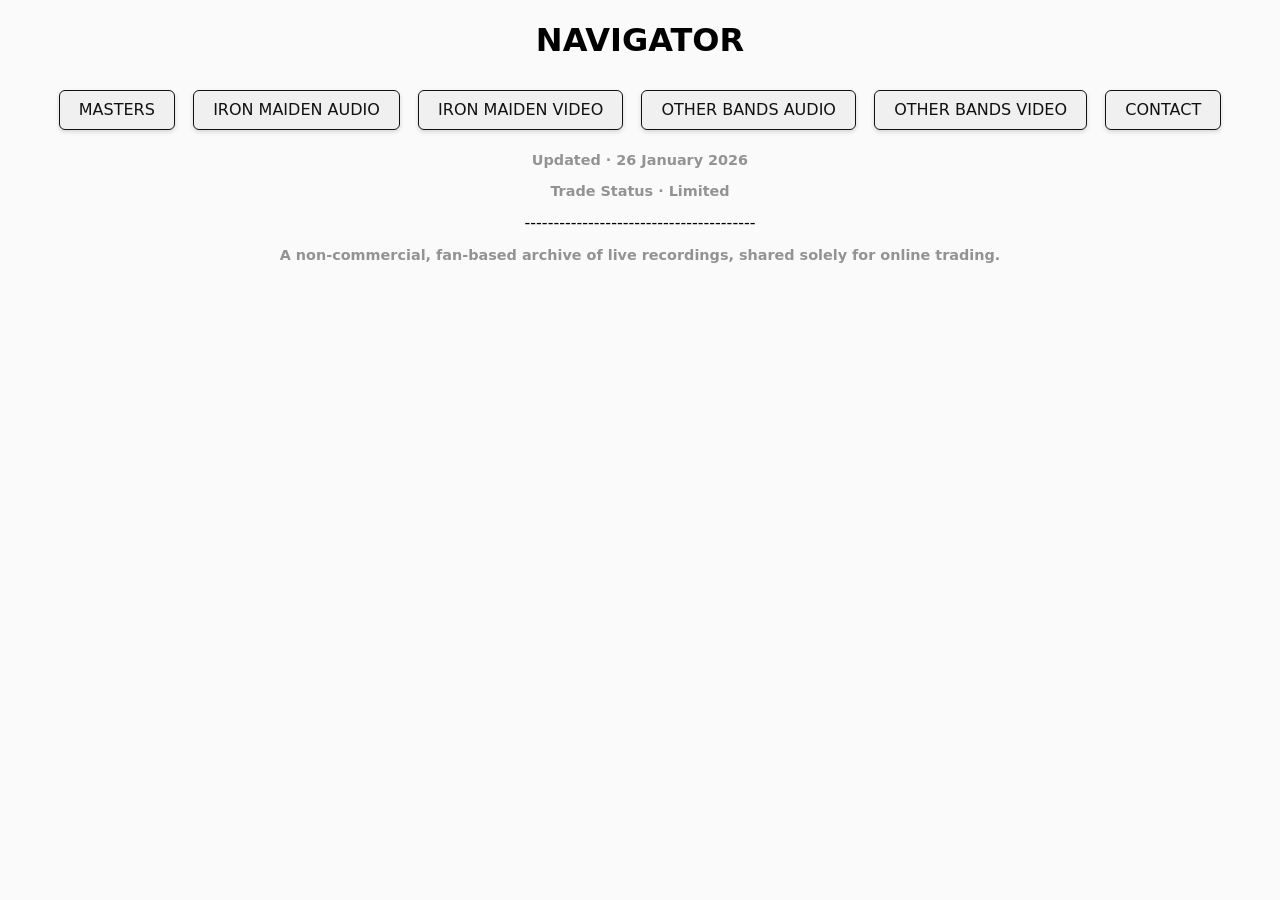
==== index.html @ ce540f5d "Add files via upload" ====
<!DOCTYPE html>
<html lang="en">
<head>
  <meta charset="UTF-8">
  <title>NAVIGATOR</title>
  <link rel="stylesheet" href="style.css">
</head>
<body>

<body class="home">

<h1>NAVIGATOR</h1>

<nav>
  <a href="masters.html">MASTERS</a>
  <a href="ironmaidenaudio.html">IRON MAIDEN AUDIO</a>
  <a href="ironmaidenvideo.html">IRON MAIDEN VIDEO</a>
  <a href="otherbandsaudio.html">OTHER BANDS AUDIO</a>
  <a href="otherbandsvideo.html">OTHER BANDS VIDEO</a>
  <a href="mailto:iron.navigator@gmail.com">CONTACT</a>
</nav>

<p class="note">Updated · 26 January 2026</p>
<p class="note">Trade Status · Limited</p>
----------------------------------------
<p class="note">A non-commercial, fan-based archive of live recordings, shared solely for online trading.</p>

</body>
</html>
---- style.css ----
/* Center ONLY the index (home) page */
body.home {
  text-align: center;
}

/* Centered page, left-aligned text (content pages) */
body.content {
  max-width: 900px;
  margin: 2rem auto;
  text-align: left;
}

body.home nav {
  margin-top: 1.5rem;
}

/* Shaded buttons – index page only */
body.home nav a {
  display: inline-block;
  padding: 0.6rem 1.2rem;
  margin: 0.4rem;
  border: 1px solid #111;
  border-radius: 6px;
  background: #f0f0f0;
  box-shadow: 0 2px 4px rgba(0,0,0,0.15);
  text-decoration: none;
  color: #111;
}

body.home nav a:hover {
  background: #e6e6e6;
}

body {
  font-family: system-ui, -apple-system, BlinkMacSystemFont,
               "Segoe UI", Roboto, Helvetica, Arial, sans-serif;
font-size: 16px;
background-color: #fafafa;
}

nav {
  margin-bottom: 1rem;
}

nav a {
  margin-right: 1rem;
  text-decoration: none;
  color: #111;
  font-weight: 500;
}

nav a:hover {
  text-decoration: underline;
}

pre {
  white-space: pre-wrap;
  line-height: 1.4;
}

.note {
  color: #949292;
  font-size: 0.9em;
  font-style: Arial;
  font-weight: bold;
}
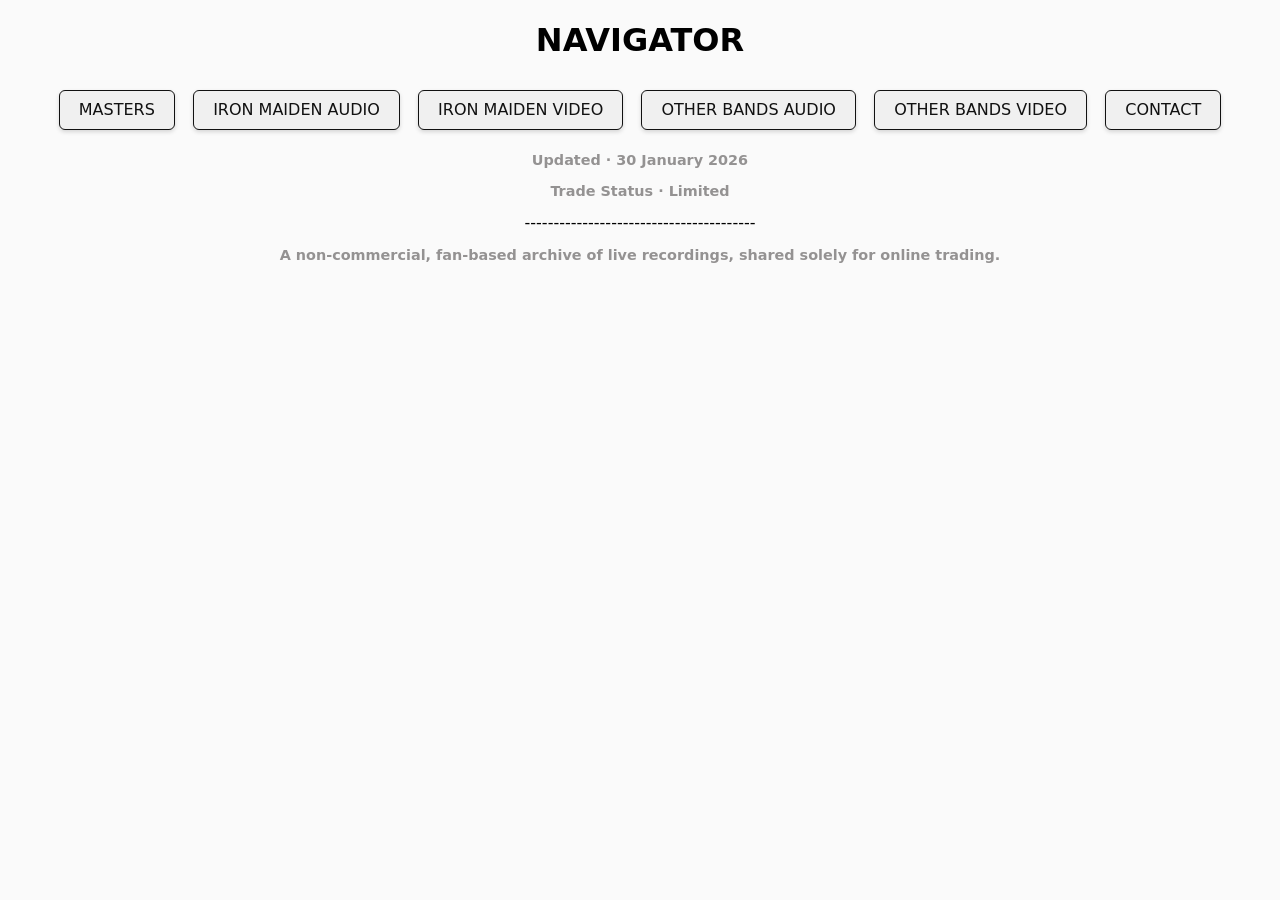
==== commit c48f6c05: "Add files via upload" ====
--- a/index.html
+++ b/index.html
@@ -20,7 +20,7 @@
   <a href="mailto:iron.navigator@gmail.com">CONTACT</a>
 </nav>
 
-<p class="note">Updated · 26 January 2026</p>
+<p class="note">Updated · 30 January 2026</p>
 <p class="note">Trade Status · Limited</p>
 ----------------------------------------
 <p class="note">A non-commercial, fan-based archive of live recordings, shared solely for online trading.</p>
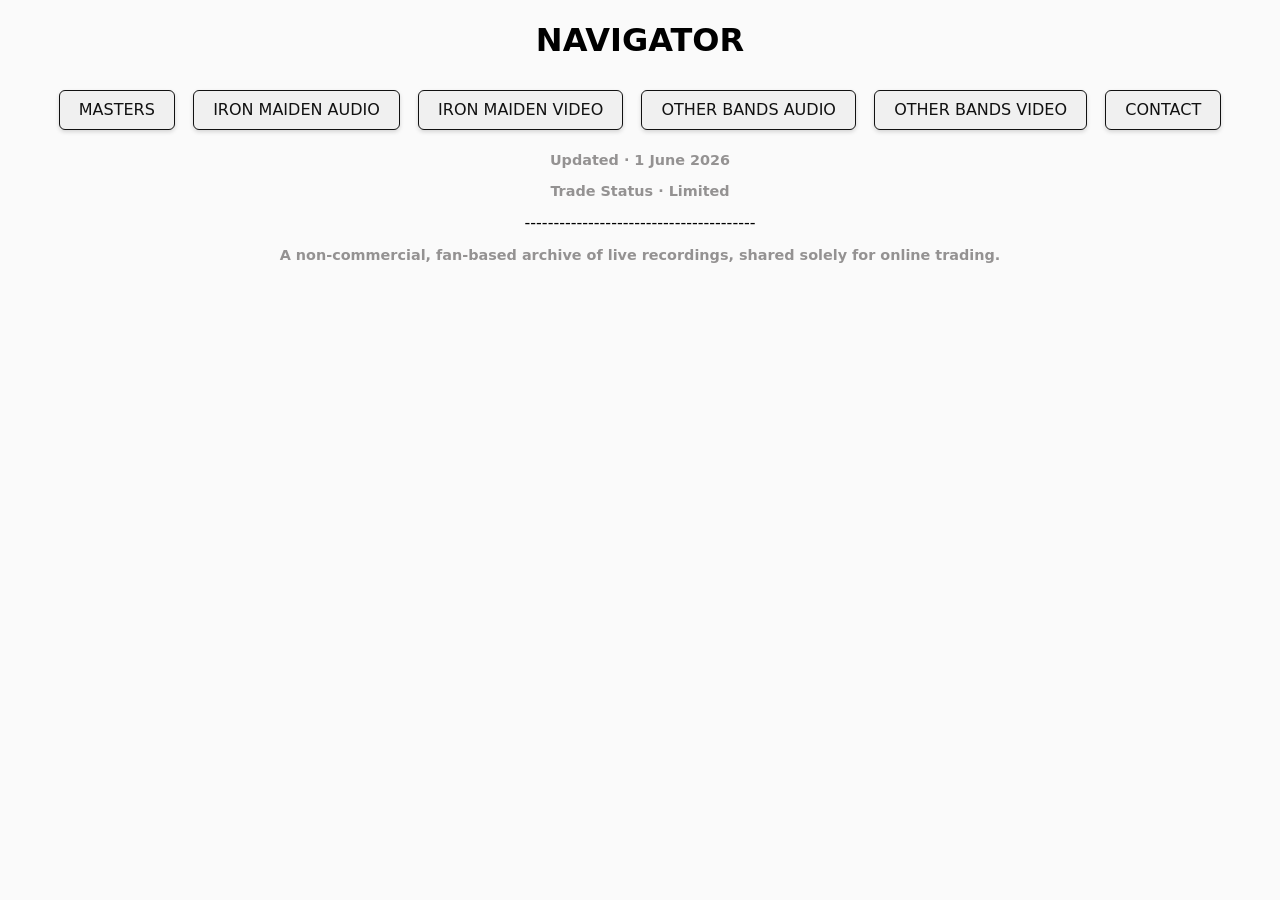
==== commit caac83f6: "Add files via upload" ====
--- a/index.html
+++ b/index.html
@@ -20,7 +20,7 @@
   <a href="mailto:iron.navigator@gmail.com">CONTACT</a>
 </nav>
 
-<p class="note">Updated · 30 January 2026</p>
+<p class="note">Updated · 1 June 2026</p>
 <p class="note">Trade Status · Limited</p>
 ----------------------------------------
 <p class="note">A non-commercial, fan-based archive of live recordings, shared solely for online trading.</p>
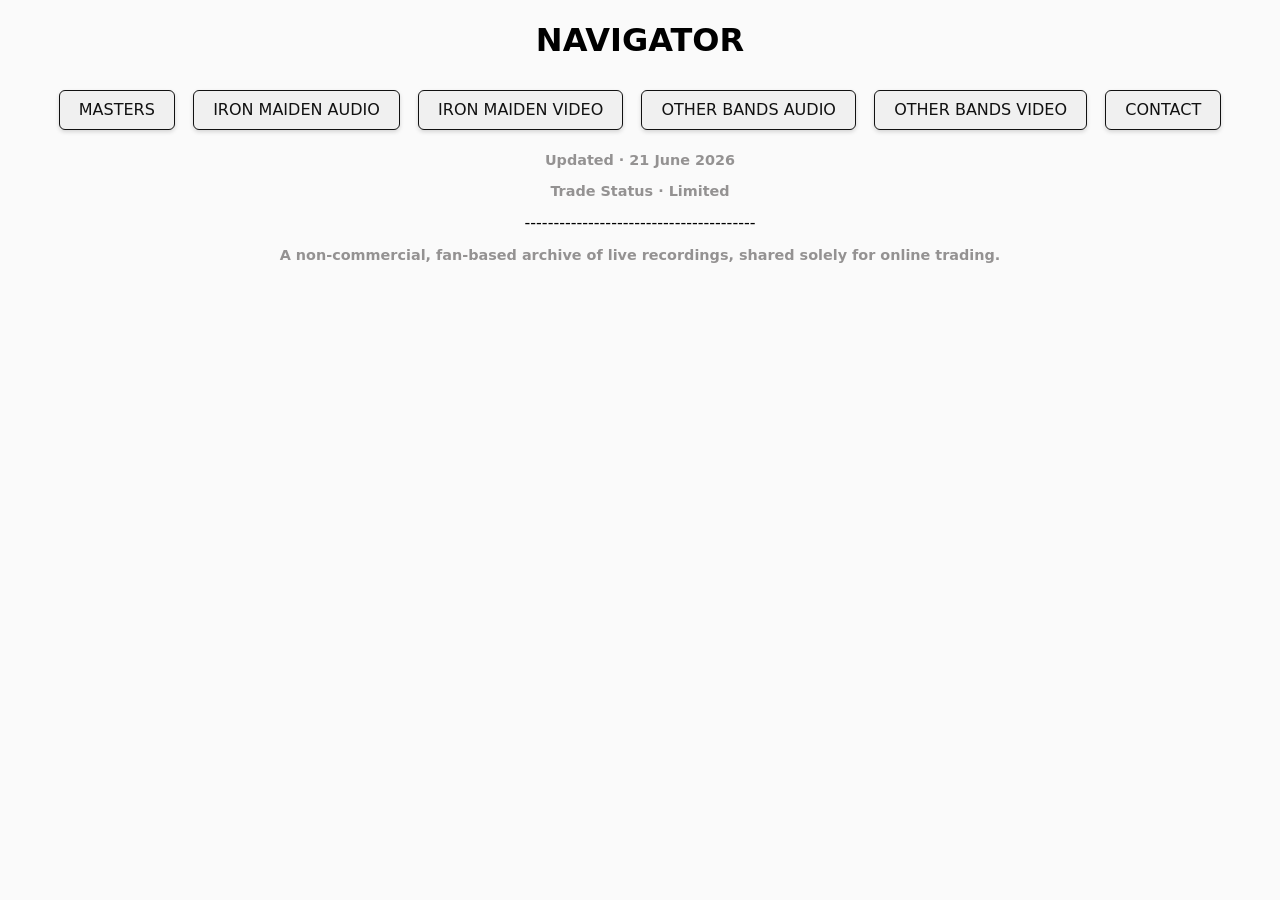
==== commit bc1f5262: "Add files via upload" ====
--- a/index.html
+++ b/index.html
@@ -20,7 +20,7 @@
   <a href="mailto:iron.navigator@gmail.com">CONTACT</a>
 </nav>
 
-<p class="note">Updated · 1 June 2026</p>
+<p class="note">Updated · 21 June 2026</p>
 <p class="note">Trade Status · Limited</p>
 ----------------------------------------
 <p class="note">A non-commercial, fan-based archive of live recordings, shared solely for online trading.</p>
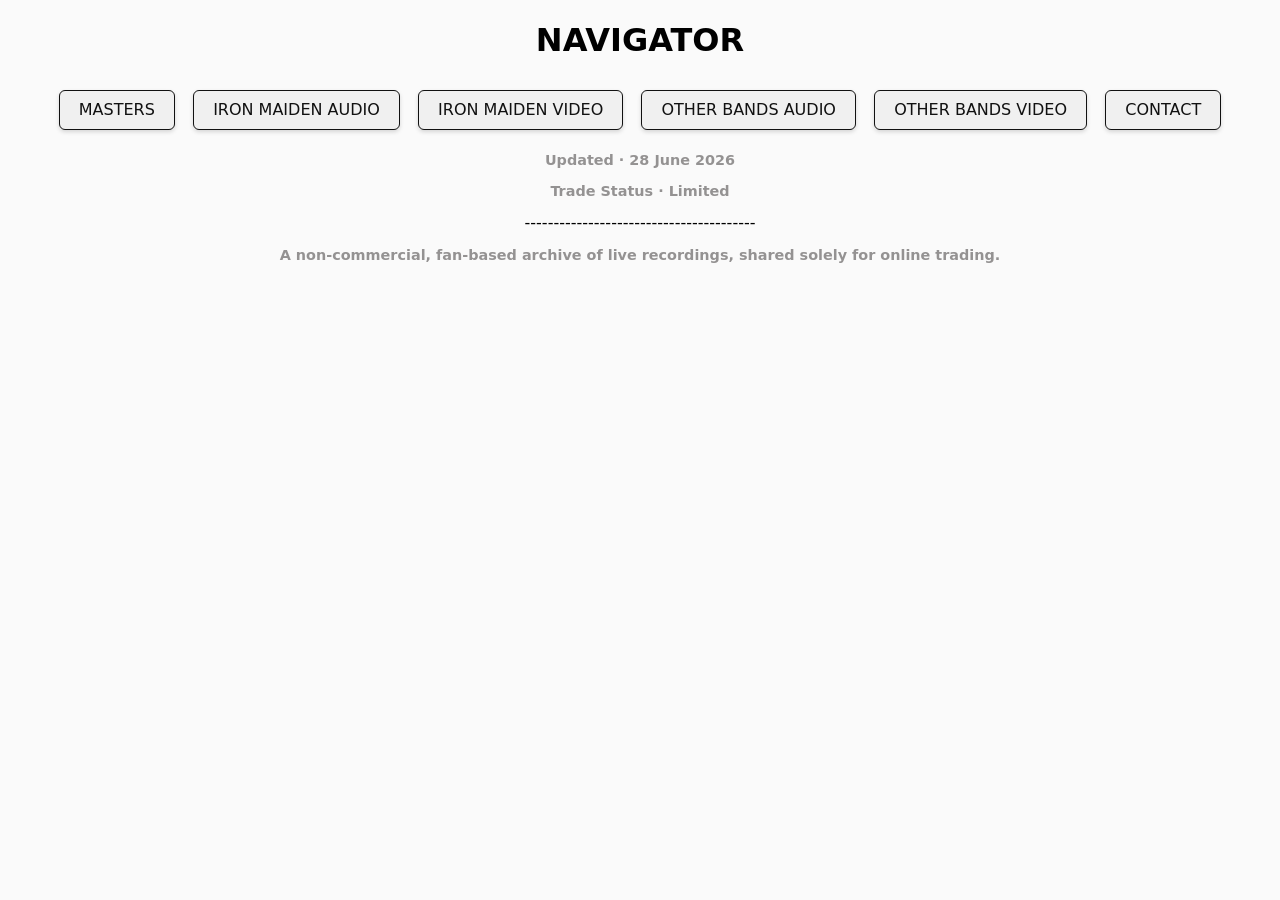
==== commit 26c10fae: "Add files via upload" ====
--- a/index.html
+++ b/index.html
@@ -20,7 +20,7 @@
   <a href="mailto:iron.navigator@gmail.com">CONTACT</a>
 </nav>
 
-<p class="note">Updated · 21 June 2026</p>
+<p class="note">Updated · 28 June 2026</p>
 <p class="note">Trade Status · Limited</p>
 ----------------------------------------
 <p class="note">A non-commercial, fan-based archive of live recordings, shared solely for online trading.</p>
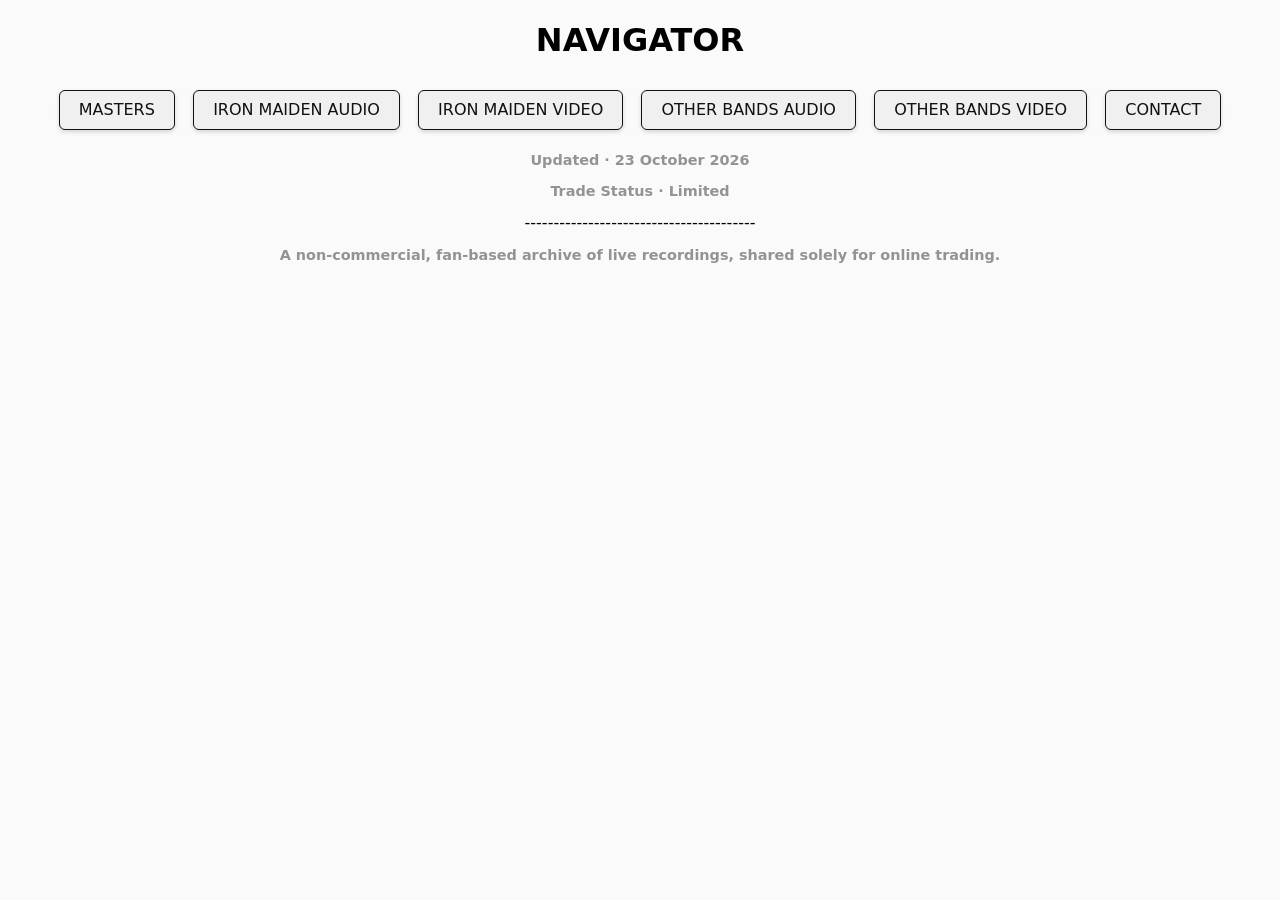
==== commit 2affc17b: "Add files via upload" ====
--- a/index.html
+++ b/index.html
@@ -20,7 +20,7 @@
   <a href="mailto:iron.navigator@gmail.com">CONTACT</a>
 </nav>
 
-<p class="note">Updated · 28 June 2026</p>
+<p class="note">Updated · 23 October 2026</p>
 <p class="note">Trade Status · Limited</p>
 ----------------------------------------
 <p class="note">A non-commercial, fan-based archive of live recordings, shared solely for online trading.</p>
